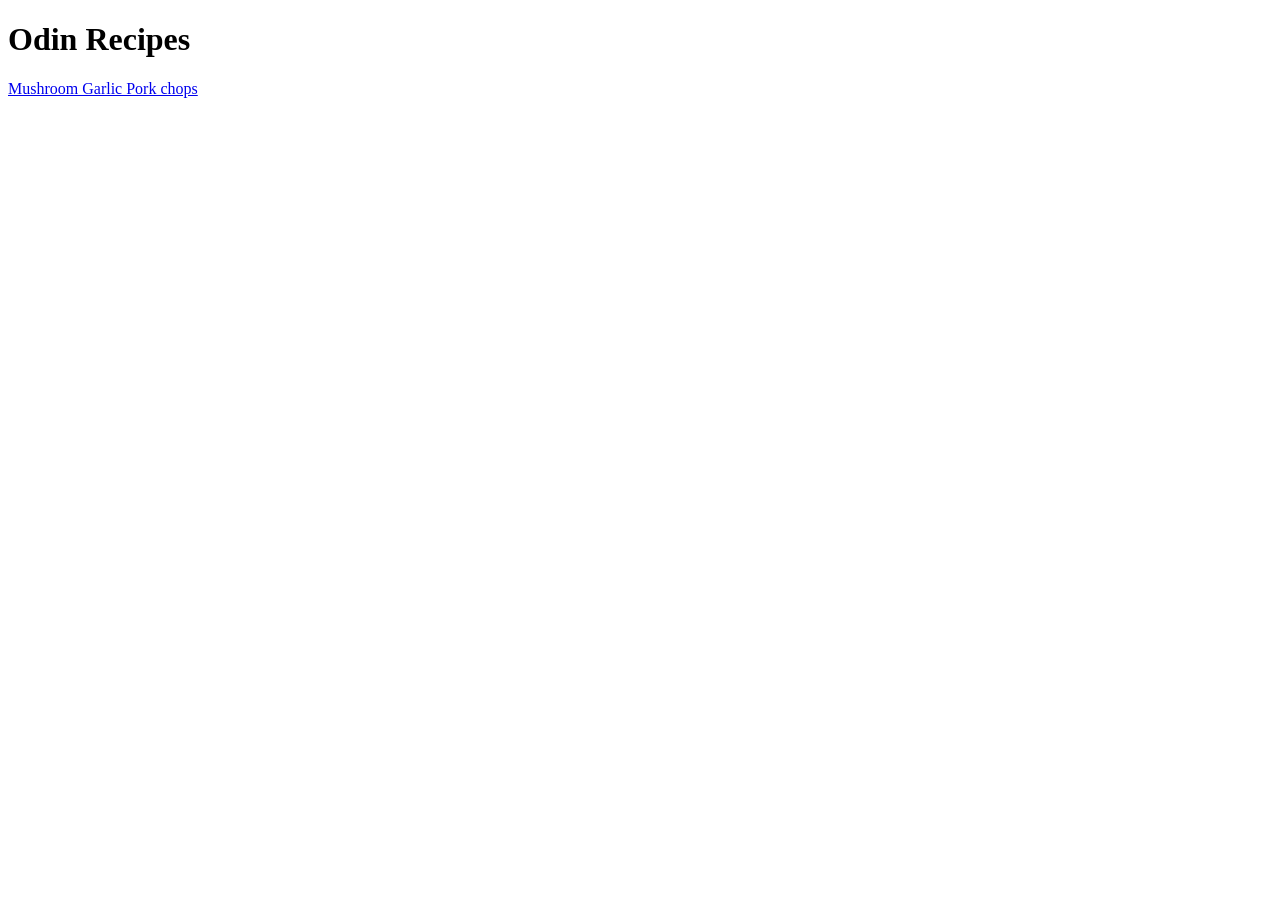
==== index.html @ 05709071 "Create links on both home page and first recipe Allow for easier navigation between first recipe and" ====
<!DOCTYPE html>
<html lang="en">
<head>
    <meta charset="UTF-8">
    <meta name="viewport" content="width=device-width, initial-scale=1.0">
    <title>Odin Recipes</title>
</head>

<body>
    <h1>Odin Recipes</h1>
    <!--Create link to the mushroom garlic recipe page-->
    <a href="./recipes/mushroomgarlic.html" target="_blank" rel="noreferrer">
        Mushroom Garlic Pork chops</a>
    
</body>



</html>
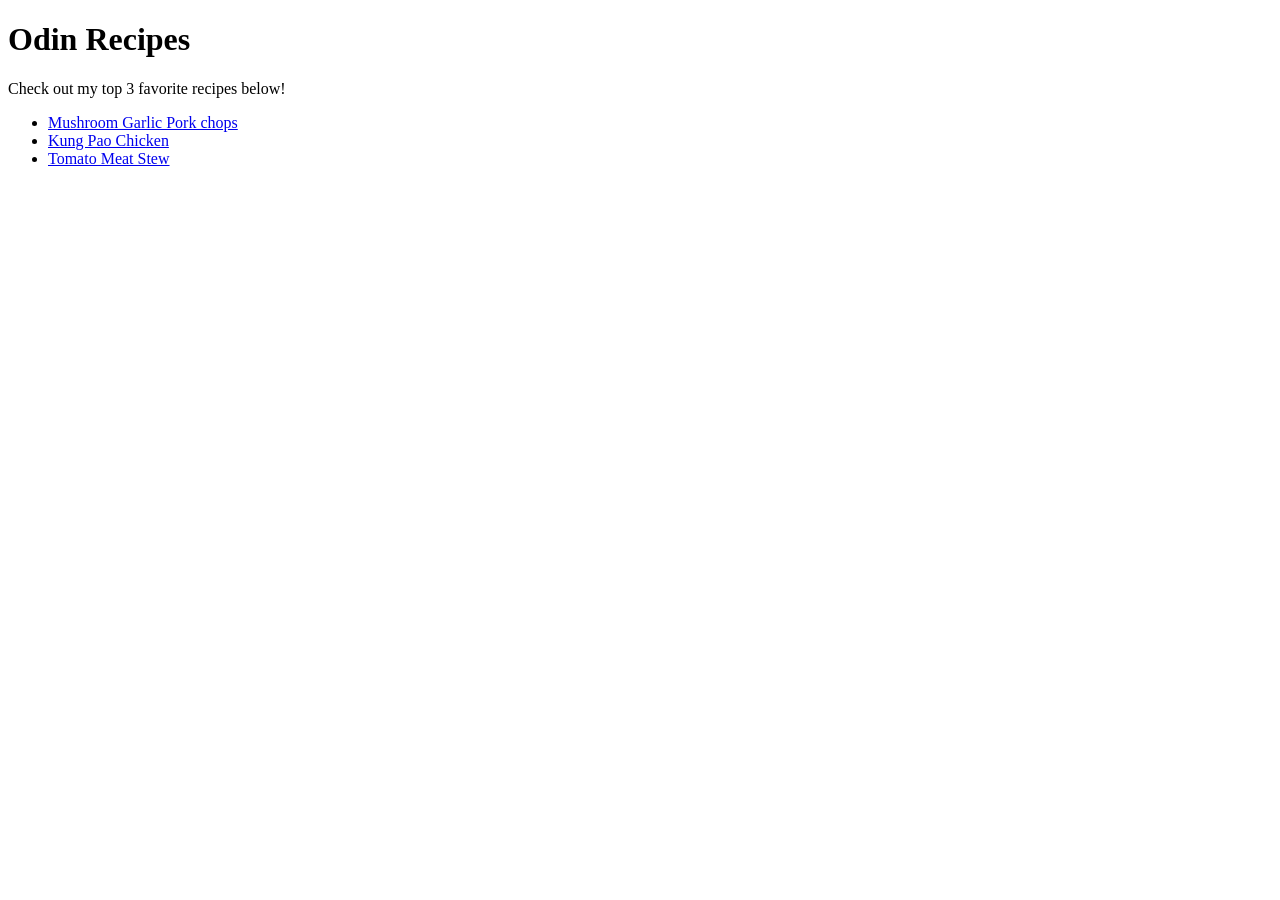
==== commit c3a52a86: "Make two other recipes and add links to home page To add 2 other recipes, I used the same template f" ====
--- a/index.html
+++ b/index.html
@@ -8,10 +8,20 @@
 
 <body>
     <h1>Odin Recipes</h1>
+    <P>Check out my top 3 favorite recipes below!</P>
+        <ul>
+
     <!--Create link to the mushroom garlic recipe page-->
-    <a href="./recipes/mushroomgarlic.html" target="_blank" rel="noreferrer">
-        Mushroom Garlic Pork chops</a>
-    
+    <li><a href="./recipes/mushroomgarlic.html" target="_blank" rel="noreferrer">
+        Mushroom Garlic Pork chops</a></li>
+
+    <li><a href="./recipes/kungpao.html" target="_blank" rel="noreferrer">
+        Kung Pao Chicken</a></li>
+
+    <li><a href="./recipes/tomatostew.html" target="_blank" rel="noreferrer">
+        Tomato Meat Stew</a></li>
+
+        </ul>
 </body>
 
 
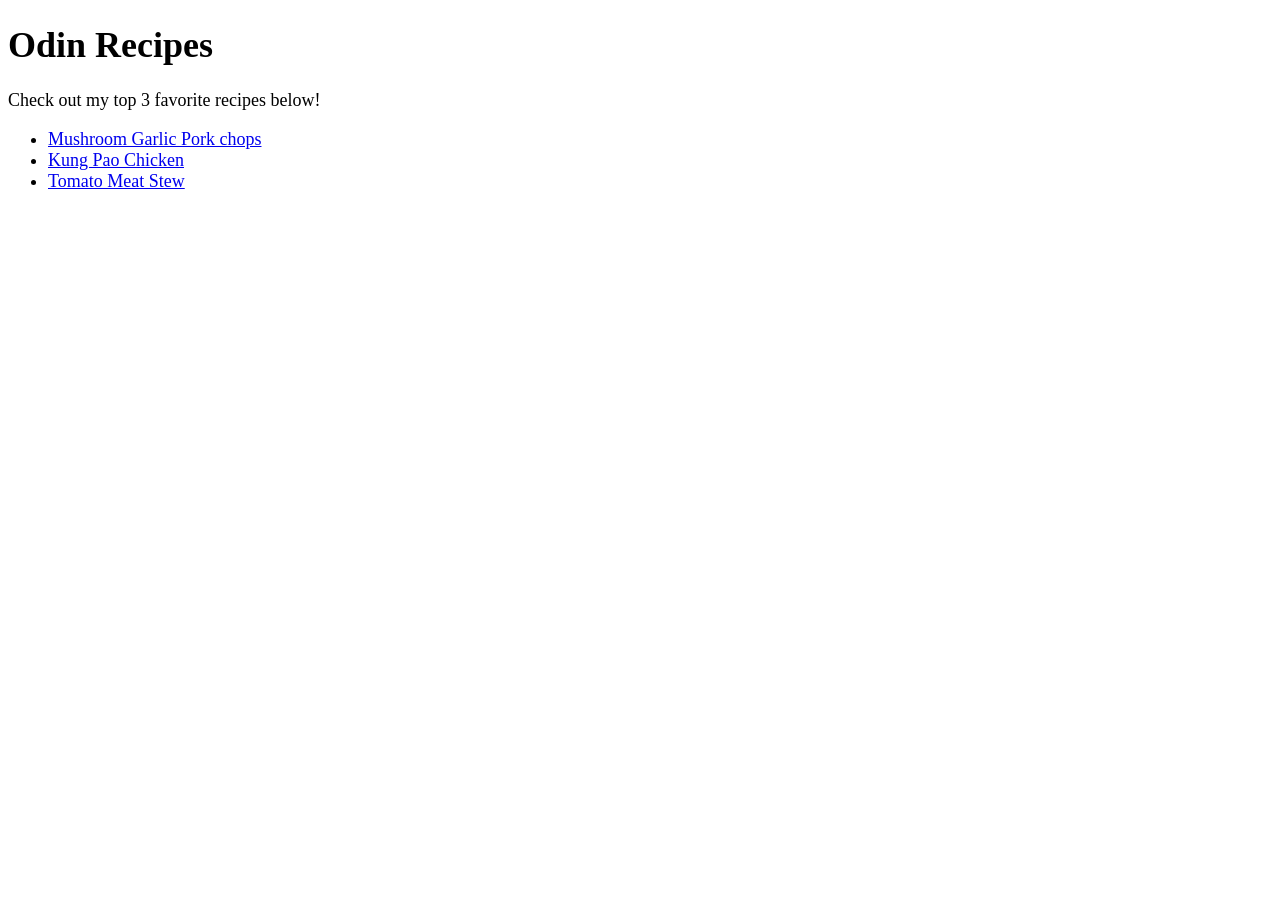
==== commit 59884de6: "Link external css to index html page The external page needs to be linked. Made a couple universal r" ====
--- a/index.html
+++ b/index.html
@@ -3,7 +3,10 @@
 <head>
     <meta charset="UTF-8">
     <meta name="viewport" content="width=device-width, initial-scale=1.0">
+    <link rel="stylesheet" href="style.css">    <!--link to external css file-->
+
     <title>Odin Recipes</title>
+
 </head>
 
 <body>
--- a/style.css
+++ b/style.css
@@ -0,0 +1,18 @@
+html{  
+    box-sizing: border-box;/*create border box sizing for all elements*/
+
+}
+
+*,
+*::after,
+*::before {
+    box-sizing: inherit;
+}
+
+body{
+    font-family: 'Times New Roman', 'Verdana', serif;
+    font-size: 18px;
+        
+
+
+}  /*create universal rules for all elements
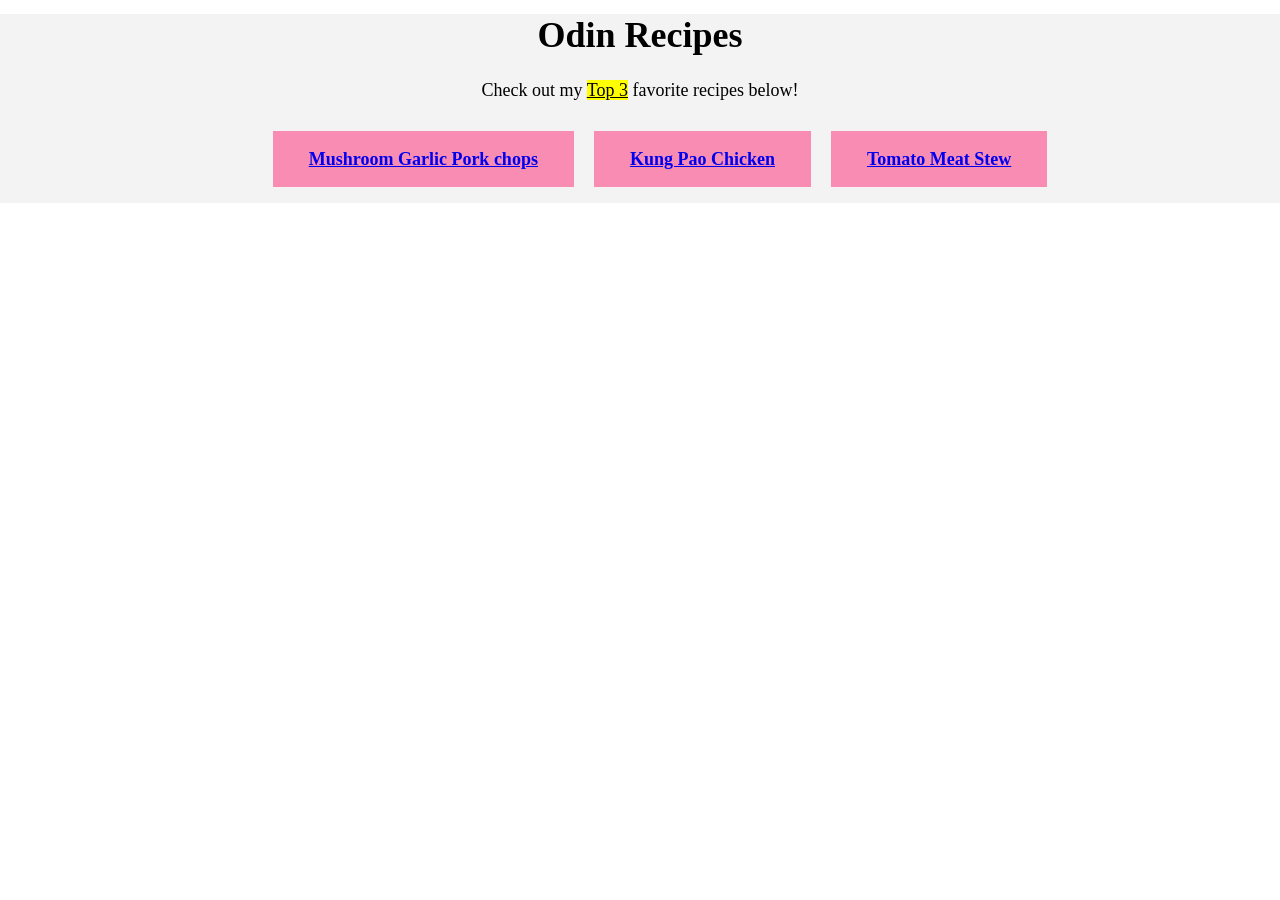
==== commit 608a281a: "Add styles to odin recipes index home page Practice using css to in order to make the index page loo" ====
--- a/index.html
+++ b/index.html
@@ -10,9 +10,14 @@
 </head>
 
 <body>
-    <h1>Odin Recipes</h1>
-    <P>Check out my top 3 favorite recipes below!</P>
-        <ul>
+
+ <div class="odin-home"> <!--container for odin home screen and recipes-->
+
+    <h1 class="title">Odin Recipes</h1>
+
+    <P class="sub-title">Check out my <span class="highlight">Top 3</span> favorite recipes below!</P>
+      
+    <ul class="links-list">
 
     <!--Create link to the mushroom garlic recipe page-->
     <li><a href="./recipes/mushroomgarlic.html" target="_blank" rel="noreferrer">
@@ -25,6 +30,10 @@
         Tomato Meat Stew</a></li>
 
         </ul>
+
+</div>
+
+
 </body>
 
 
--- a/style.css
+++ b/style.css
@@ -9,10 +9,57 @@
     box-sizing: inherit;
 }
 
-body{
+body{   /*create universal rules for all elements*/
     font-family: 'Times New Roman', 'Verdana', serif;
     font-size: 18px;
+    background: rgb(255, 255, 255);
+    margin: 0;
+    padding: 0;
         
+}  
+
+.odin-home{ /*create slightly darker container box */
+    padding-bottom: 5px;
+    margin-top: -10px; /*align header closer to the top of the page */
+    background: rgba(128, 128, 128, 0.094);
+    
+}
+
+.title,
+.sub-title{
+    text-align: center;
+}
 
 
-}  /*create universal rules for all elements
+.sub-title{
+    padding-bottom: 20px;
+    font-size: 18px;
+}
+
+.highlight{         /* style for highlighting and underlining */
+    background-color: #ffff00;
+    text-decoration: underline;
+}
+
+ul {
+    list-style: none; /*put the child items of 'ul' into a horizontal line using flex */
+    display: flex;
+    justify-content: center; /*center child items in the center */
+    
+}
+
+li {                  /*create spacing between listed child items */
+    margin: 10px;
+    font-weight: bold;
+}
+
+.links-list a{  /*create clickable box where link is at with color */
+    background-color: rgba(255, 0, 93, 0.423);
+    padding: 1em 2em;
+}
+
+.links-list a:hover{ /*create pseudo-class selector to style link when user
+    hovers */
+    background-color: rgba(105, 12, 12, 0.618);
+    color: wheat;
+}
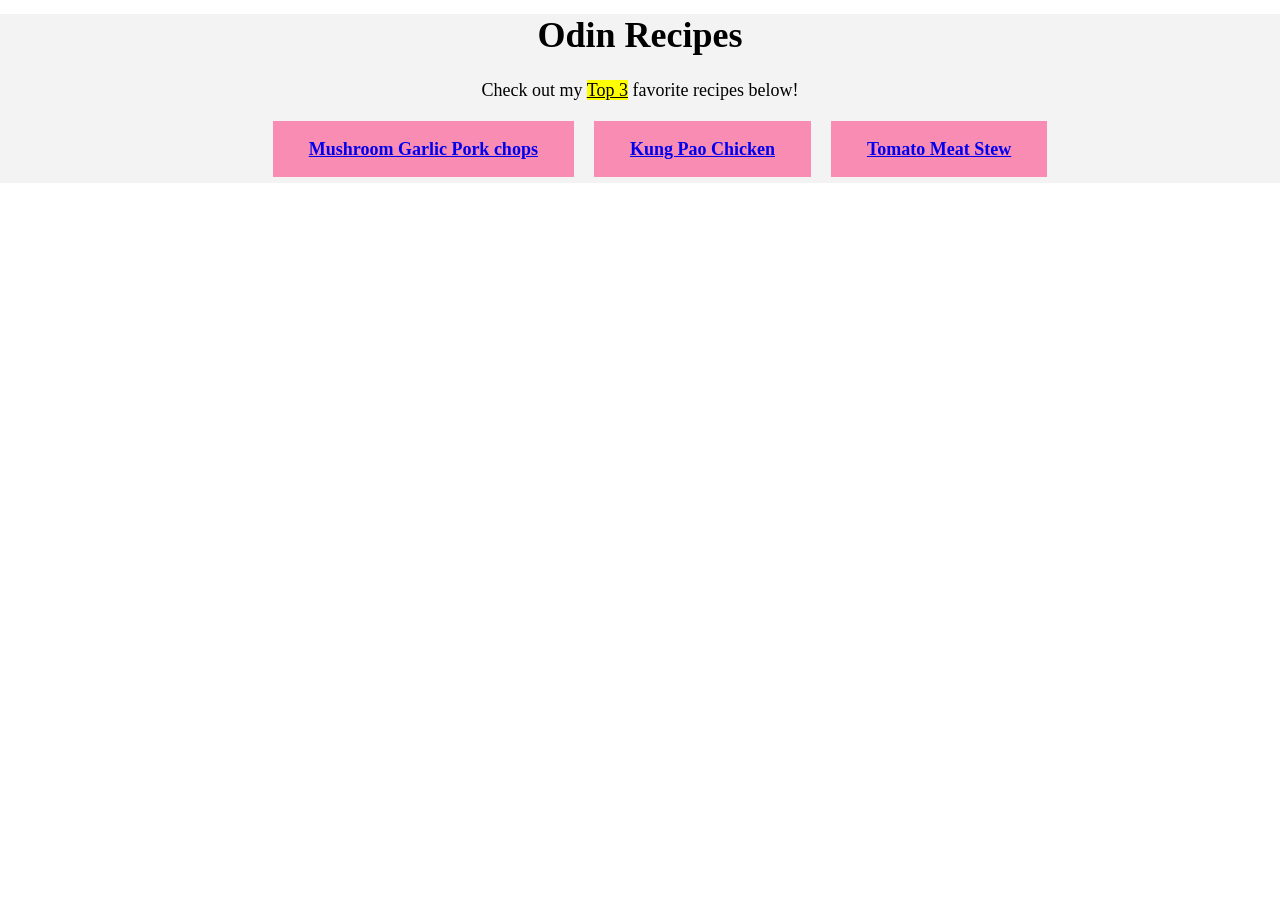
==== commit 6edc129f: "Add styling to bottom half of mushroom html page A few specific classes were made to center elements" ====
--- a/index.html
+++ b/index.html
@@ -13,7 +13,7 @@
 
  <div class="odin-home"> <!--container for odin home screen and recipes-->
 
-    <h1 class="title">Odin Recipes</h1>
+    <h1 class="centered">Odin Recipes</h1>
 
     <P class="sub-title">Check out my <span class="highlight">Top 3</span> favorite recipes below!</P>
       
@@ -36,6 +36,4 @@
 
 </body>
 
-
-
 </html>
--- a/style.css
+++ b/style.css
@@ -18,6 +18,8 @@
         
 }  
 
+/*Following rules are mainly for home page and some apply to the recipe pages as well */
+
 .odin-home{ /*create slightly darker container box */
     padding-bottom: 5px;
     margin-top: -10px; /*align header closer to the top of the page */
@@ -25,8 +27,10 @@
     
 }
 
-.title,
-.sub-title{
+/*used in both the home page and recipe pages */
+.sub-title,
+.centered,
+.ingredients-list {
     text-align: center;
 }
 
@@ -41,25 +45,38 @@
     text-decoration: underline;
 }
 
-ul {
+.links-list {
     list-style: none; /*put the child items of 'ul' into a horizontal line using flex */
     display: flex;
     justify-content: center; /*center child items in the center */
+    font-weight: bold;
+    gap: 20px;
     
 }
 
-li {                  /*create spacing between listed child items */
-    margin: 10px;
-    font-weight: bold;
-}
 
-.links-list a{  /*create clickable box where link is at with color */
+.links-list a{  /*create clickable box where link is at with color on home page */
     background-color: rgba(255, 0, 93, 0.423);
     padding: 1em 2em;
+    margin-bottom: 5px;
 }
 
 .links-list a:hover{ /*create pseudo-class selector to style link when user
-    hovers */
+    hovers on home page */
     background-color: rgba(105, 12, 12, 0.618);
     color: wheat;
 }
+
+
+
+/*Following rules mainly apply to the recipe pages */
+
+.centered img{ /* For image responsiveness mainly on recipe pages */
+    max-width: 100%;
+}
+
+.ingredients-list{
+    list-style-position: inside;
+
+}
+
